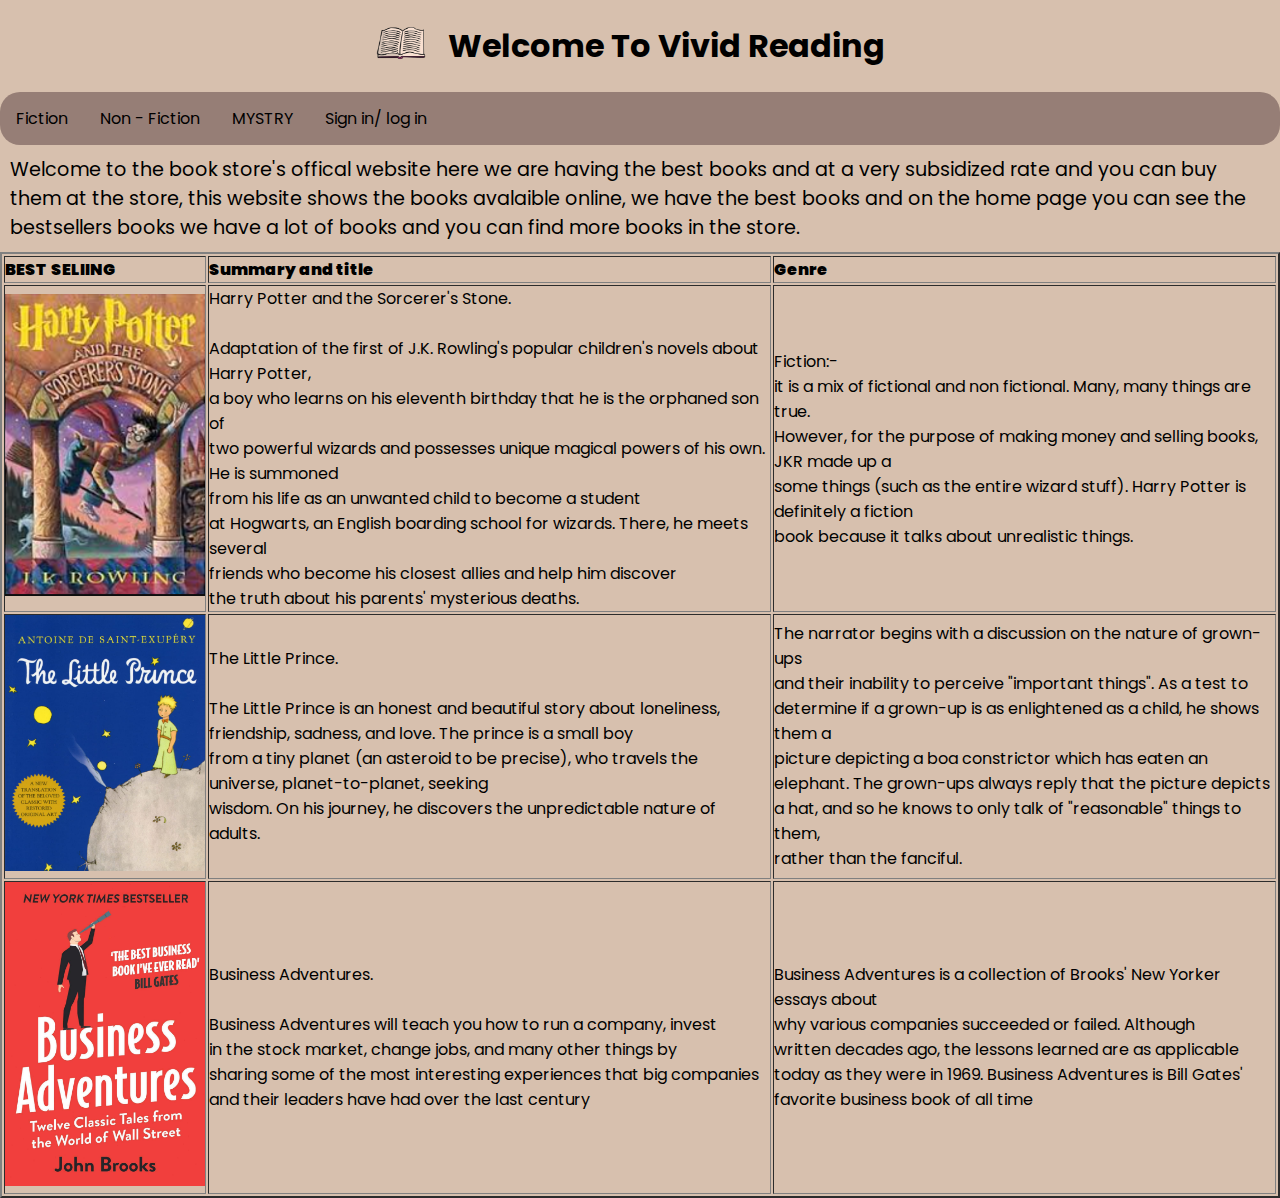
==== index.html @ 4c8685e3 "Under Developed" ====
<!DOCTYPE html>
<html lang="en">

<head>
    <meta charset="UTF-8">
    <meta http-equiv="X-UA-Compatible" content="IE=edge">
    <meta name="viewport" content="width=device-width, initial-scale=1.0">
    <title>Vivid Reading- The Book Store</title>
    <link rel="shortcut icon" href="favicon.png" type="favicon-icon">
    <link rel="stylesheet" href="style.css">
</head>

<body>
    <center><table>
        <tr>
            <td>
                <img src="favicon.png" width="50" id="image">
            </td>
            <td><h1>Welcome To Vivid Reading</h1></td>
        </tr>

    </table></center>
    <nav><a href="Fiction.html">Fiction</a><a href="Non-fiction.html">Non - Fiction</a><a href="mystry.html">MYSTRY</a><a href="forms.html">Sign in/ log in</a></nav>
    <div class="intro">
        <p class="Intro">
            Welcome to the book store's offical website here we are having the best books and at a very subsidized rate
            and you can buy them at the store, this website shows the books avalaible online, we have the best books and
            on the home page you can see the bestsellers books we have a lot of books and you can find more books in the
            store.
        </p>
    </div>
    <table border="2">
        <tr class="blod">
            <td class="blod">BEST SELIING</td>
            <td class="blod">Summary and title</td>
            <td class="blod">Genre</td>
        </tr>
        <tr>
            <td>
                <a href="Fiction.html"><img src="harry .png" alt="harry Potter" width="200"></a>
            </td>
            <td> 
                Harry Potter and the Sorcerer's Stone.<br><br>
                Adaptation of the first of J.K. Rowling's popular children's novels about Harry Potter,<br> a boy who learns on his eleventh birthday that he is the orphaned son of<br> two powerful wizards and possesses unique magical powers of his own. He is summoned <br>from his life as an unwanted child to become a student<br> at Hogwarts, an English boarding school for wizards. There, he meets several<br> friends who become his closest allies and help him discover<br> the truth about his parents' mysterious deaths.
            </td>
            <td>
                Fiction:-<br>
                it is a mix of fictional and non fictional. Many, many things are true.<br> However, for the purpose of making money and selling books, JKR made up a<br> some things (such as the entire wizard stuff). Harry Potter is definitely a fiction<br> book because it talks about unrealistic things.
            </td>
        </tr>
        <tr>
            <td>
                <a href="Fiction.html"><img src="The Little Prince.jpg" alt="The Little Prince" width="200"></a>
            </td>
            <td>
                The Little Prince.<br><br>
                The Little Prince is an honest and beautiful story about loneliness,<br> friendship, sadness, and love. The prince is a small boy <br>from a tiny planet (an asteroid to be precise), who travels the <br>universe, planet-to-planet, seeking <br>wisdom. On his journey, he discovers the unpredictable nature of adults.
            </td>
            <td>
                The narrator begins with a discussion on the nature of grown-ups <br>and their inability to perceive "important things". As a test to<br> determine if a grown-up is as enlightened as a child, he shows them a <br>picture depicting a boa constrictor which has eaten an <br>elephant. The grown-ups always reply that the picture depicts<br> a hat, and so he knows to only talk of "reasonable" things to them,<br> rather than the fanciful.
            </td>
        </tr>
        <tr>
            <td>
                <a href="Non-fiction.html"><img src="business.jpg" alt="business adventure" width="200"></a>
            </td>
            <td>
                Business Adventures.<br><br>
                Business Adventures will teach you how to run a company, invest<br> in the stock market, change jobs, and many other things by<br> sharing some of the most interesting experiences that big companies<br> and their leaders have had over the last century
            </td>
            <td>
                Business Adventures is a collection of Brooks' New Yorker essays about <br>why various companies succeeded or failed. Although<br> written decades ago, the lessons learned are as applicable<br> today as they were in 1969. Business Adventures is Bill Gates' <br>favorite business book of all time
            </td>
        </tr>
    </table>
</body>

</html>
---- style.css ----
@import url('https://fonts.googleapis.com/css?family=Poppins:300,400,500,600,700,800,900&display=swap');
*{
    margin: 0;
    font-family: 'Poppins',sans-serif;
    padding: 0;
    box-sizing: border-box;
    scroll-behavior: smooth;
}

body{
   background: #D7C0AE;
    min-height: 100vh;
}
h1{
    padding: 20px;
}
nav {
    list-style-type: none;
    margin: 0;
    padding: 0;
    overflow: hidden;
    background: #967E76;
    border-radius: 20px;
  }
nav a {
    float: left;
  }
nav a{
    display: block;
    color: #000;
    text-align: center;
    padding: 14px 16px;
    text-decoration: none;
    border-radius: 20px;
  }
nav a:hover{
    background: #000;
    color: #00b4d8;
  }
.intro{
  font-size: larger;
  padding: 10px;
}

.logo {
  display: inline-block;
}
table{
  color: #000;
}
.blod{
  font-weight: bolder;
}
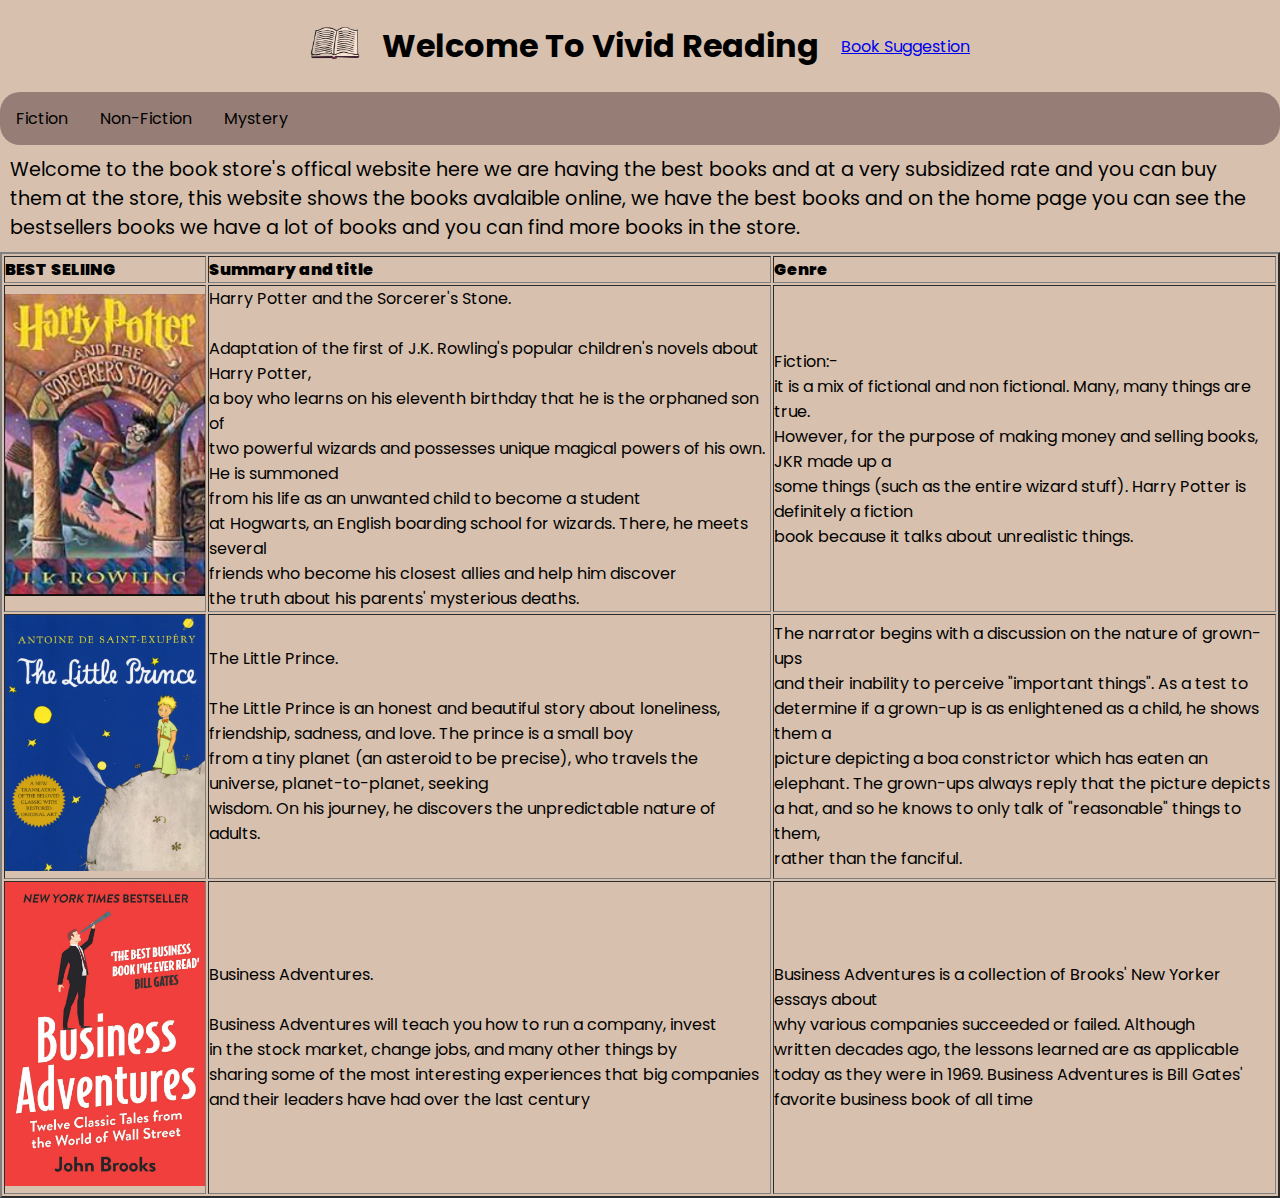
==== commit 223efba5: "Finall commits ig boi" ====
--- a/index.html
+++ b/index.html
@@ -11,16 +11,23 @@
 </head>
 
 <body>
+    <script>
+        var t=prompt("What is Your Name")
+        alert("Welcome"+' ' + t )
+    </script>
     <center><table>
         <tr>
             <td>
                 <img src="favicon.png" width="50" id="image">
             </td>
             <td><h1>Welcome To Vivid Reading</h1></td>
+            <td>
+                <a href="forms.html" id="log">Book Suggestion</a>
+            </td>
         </tr>
 
     </table></center>
-    <nav><a href="Fiction.html">Fiction</a><a href="Non-fiction.html">Non - Fiction</a><a href="mystry.html">MYSTRY</a><a href="forms.html">Sign in/ log in</a></nav>
+    <nav><a id="navbtn" href="Fiction.html">Fiction</a><a id="navbtn" href="Non-fiction.html">Non-Fiction</a><a id="navbtn" href="mystry.html">Mystery</a></nav>
     <div class="intro">
         <p class="Intro">
             Welcome to the book store's offical website here we are having the best books and at a very subsidized rate
@@ -73,6 +80,7 @@
             </td>
         </tr>
     </table>
+
 </body>
 
 </html>